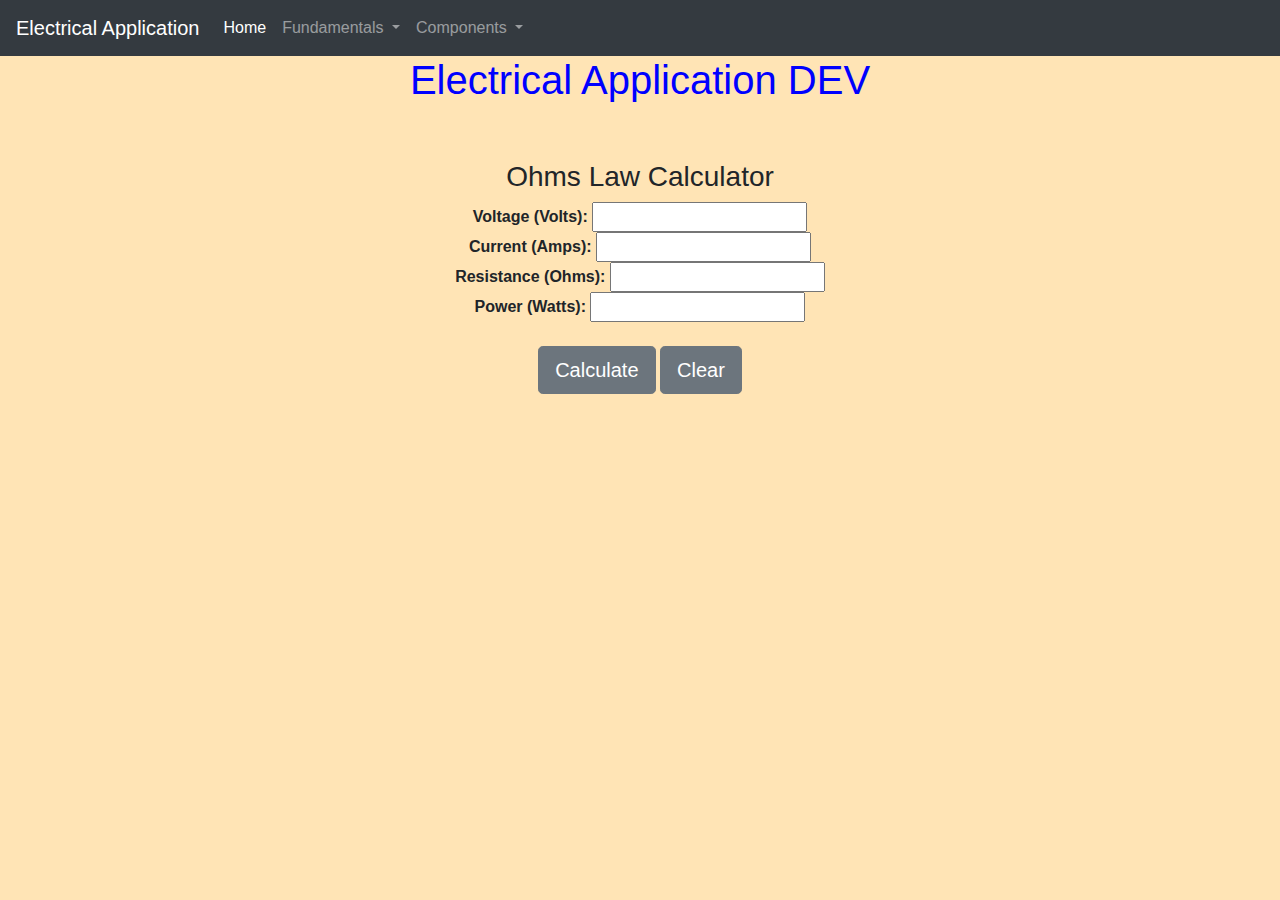
==== index.html @ ed15e87d "Update index.html" ====
<!DOCTYPE html>
<html>

<head>
    <title>Electrical Application Dev V2</title>
</head>

<body>
    <link rel="stylesheet" href="Source\bootstrap.css">
    <script src="Source\jquery-3.4.1.js"></script>
    <script src="Source\bootstrap.js"></script>
    <script src="Source\Calculations.js"></script>
    <link rel="stylesheet" href="Source\style.css">

    <!-- NavBar -->
    <nav class="navbar navbar-expand-lg navbar-dark bg-dark">
        <a class="navbar-brand" href="#">Electrical Application</a>
        <button class="navbar-toggler" type="button" data-toggle="collapse" data-target="#navbarNavDropdown" aria-controls="navbarNavDropdown" aria-expanded="false" aria-label="Toggle navigation">
          <span class="navbar-toggler-icon"></span>
        </button>
        <div class="collapse navbar-collapse" id="navbarNavDropdown">
            <ul class="navbar-nav">
                <li class="nav-item active">
                    <a class="nav-link" href="index.html">Home <span class="sr-only">(current)</span></a>
                </li>
                <li class="nav-item dropdown">
                    <a class="nav-link dropdown-toggle" href="#" id="navbarDropdownFundamentalsLink" data-toggle="dropdown" aria-haspopup="true" aria-expanded="false">
                        Fundamentals
                    </a>
                    <div class="dropdown-menu" aria-labelledby="navbarDropdownFundamentalsLink">
                        <a class="dropdown-item" href="ElectricalCalculations.html">Electrical Calculations</a>
                        <a class="dropdown-item" href="ElectronicsComponents.html">Electronics Components</a>
                    </div>
                </li>
                <li class="nav-item dropdown">
                    <a class="nav-link dropdown-toggle" href="#" id="navbarDropdownMenuLink" data-toggle="dropdown" aria-haspopup="true" aria-expanded="false">
                Components
              </a>
                    <div class="dropdown-menu" aria-labelledby="navbarDropdownMenuLink">
                        <a class="dropdown-item" href="Resistors.html">Resistors</a>
                        <a class="dropdown-item" href="Capacitors.html">Capacitors</a>
                        <a class="dropdown-item active" href="Inductors.html">Inductors</a>
                        <a class="dropdown-item" href="CablesAndWires.html">Cables And Wires</a>
                    </div>
                </li>
            </ul>
        </div>
    </nav>
    <!-------->
    <h1>Electrical Application DEV</h1>
    <br/><br/>
    <h3>Ohms Law Calculator</h3>
    <div class="CenterObject">
        <center>
            <strong>Voltage (Volts):</strong> <input type="number" id="voltage">
            <br/><strong> Current (Amps):</strong> <input type="number" id="current">
            <br/><strong>Resistance (Ohms): </strong><input type="number" id="resistance">
            <br/><strong>Power (Watts): </strong><input type="number" id="power">
            <br/>
            <br/><button type="button" class="btn btn-secondary btn-lg" onclick="FindTheMissingValue()">Calculate</button>
            <button type="button" class="btn btn-secondary btn-lg" onclick="ClearFields()">Clear</button>
            <p id="message"> </p>
        </center>
    </div>
</body>

</html>
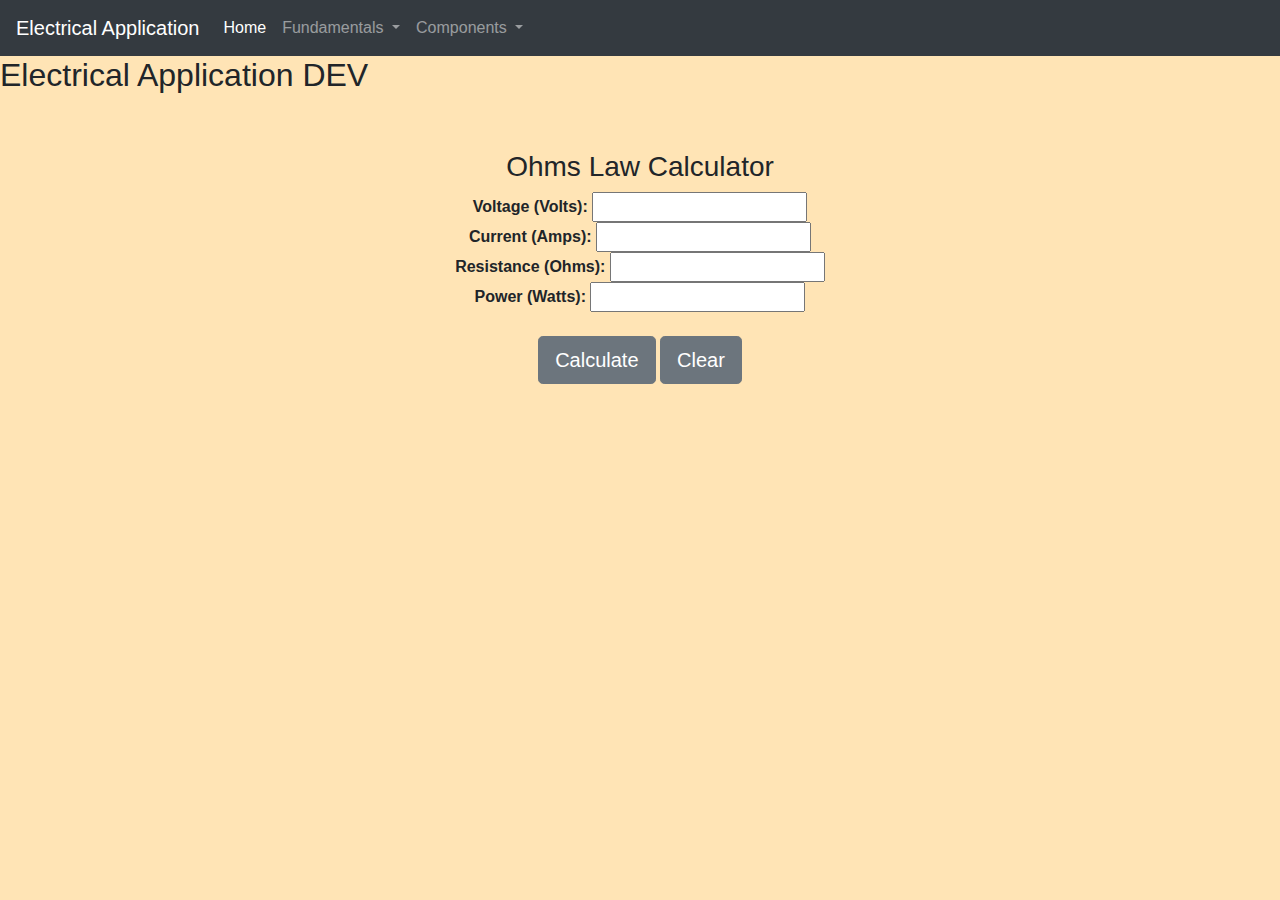
==== commit 3980577f: "Update index.html" ====
--- a/index.html
+++ b/index.html
@@ -47,7 +47,7 @@
         </div>
     </nav>
     <!-------->
-    <h1>Electrical Application DEV</h1>
+    <h2>Electrical Application DEV</h2>
     <br/><br/>
     <h3>Ohms Law Calculator</h3>
     <div class="CenterObject">
